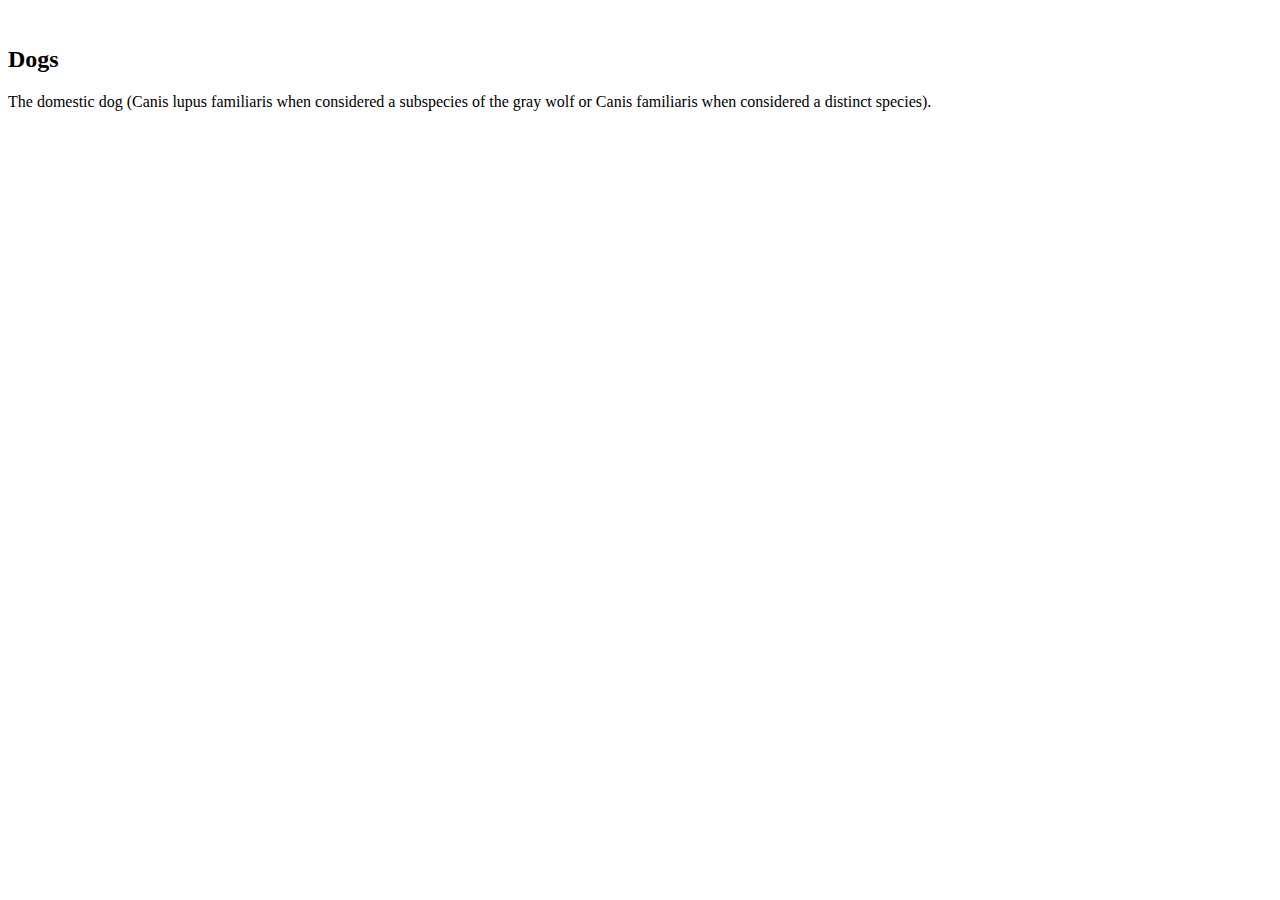
==== clearfix.html @ dd25f0f9 "addded" ====
<!DOCTYPE html>
<html lang="en">
<head>
    <meta charset="UTF-8">
    <meta http-equiv="X-UA-Compatible" content="IE=edge">
    <meta name="viewport" content="width=device-width, initial-scale=1.0">
    <title>Document</title>
</head>
<body>
    <div>
        <img
          src="https://images.unsplash.com/photo-1489417139533-915815598d31"
          class="float" alt=""
        />
        <h2>Dogs</h2>
        <p>
          The domestic dog (Canis lupus familiaris when considered a subspecies of the
          gray wolf or Canis familiaris when considered a distinct species).
        </p>
      </div>
      <br /><br />
</body>
</html>
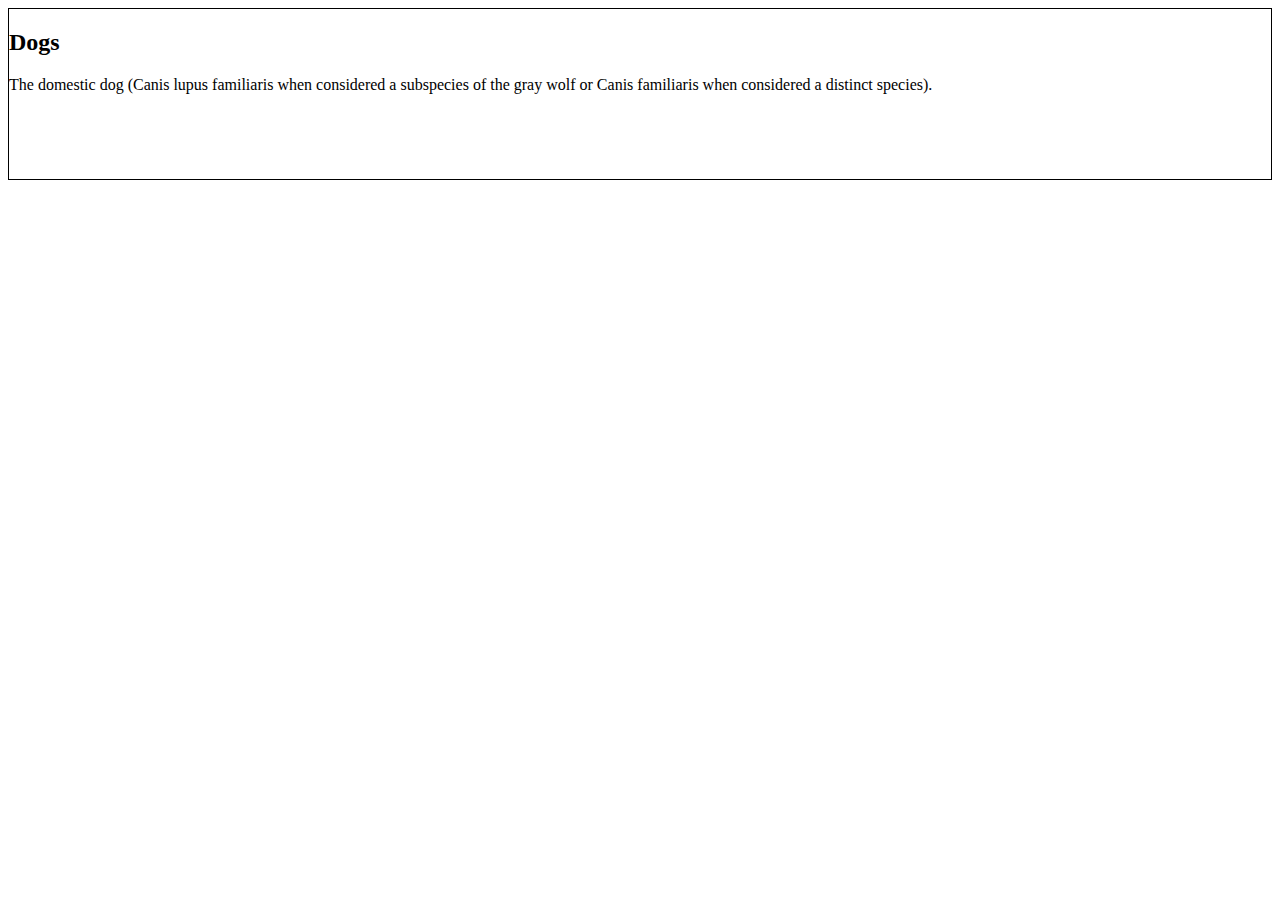
==== commit cc480849: "added" ====
--- a/clearfix.html
+++ b/clearfix.html
@@ -4,10 +4,11 @@
     <meta charset="UTF-8">
     <meta http-equiv="X-UA-Compatible" content="IE=edge">
     <meta name="viewport" content="width=device-width, initial-scale=1.0">
+    <link rel="stylesheet" href="/css/clearfix.css">
     <title>Document</title>
 </head>
 <body>
-    <div>
+    <div class="clearfix">
         <img
           src="https://images.unsplash.com/photo-1489417139533-915815598d31"
           class="float" alt=""
--- a/css/clearfix.css
+++ b/css/clearfix.css
@@ -0,0 +1,16 @@
+.float {
+    margin: 10px;
+    float: right;
+    height: 150px;
+  }
+
+  
+  div {
+    border: 1px solid black;
+  }
+
+.clearfix::after {
+  clear: both; /* right . left . both */
+  content: " "; /* insert content into html file*/
+  display: table; /* set display type*/
+}